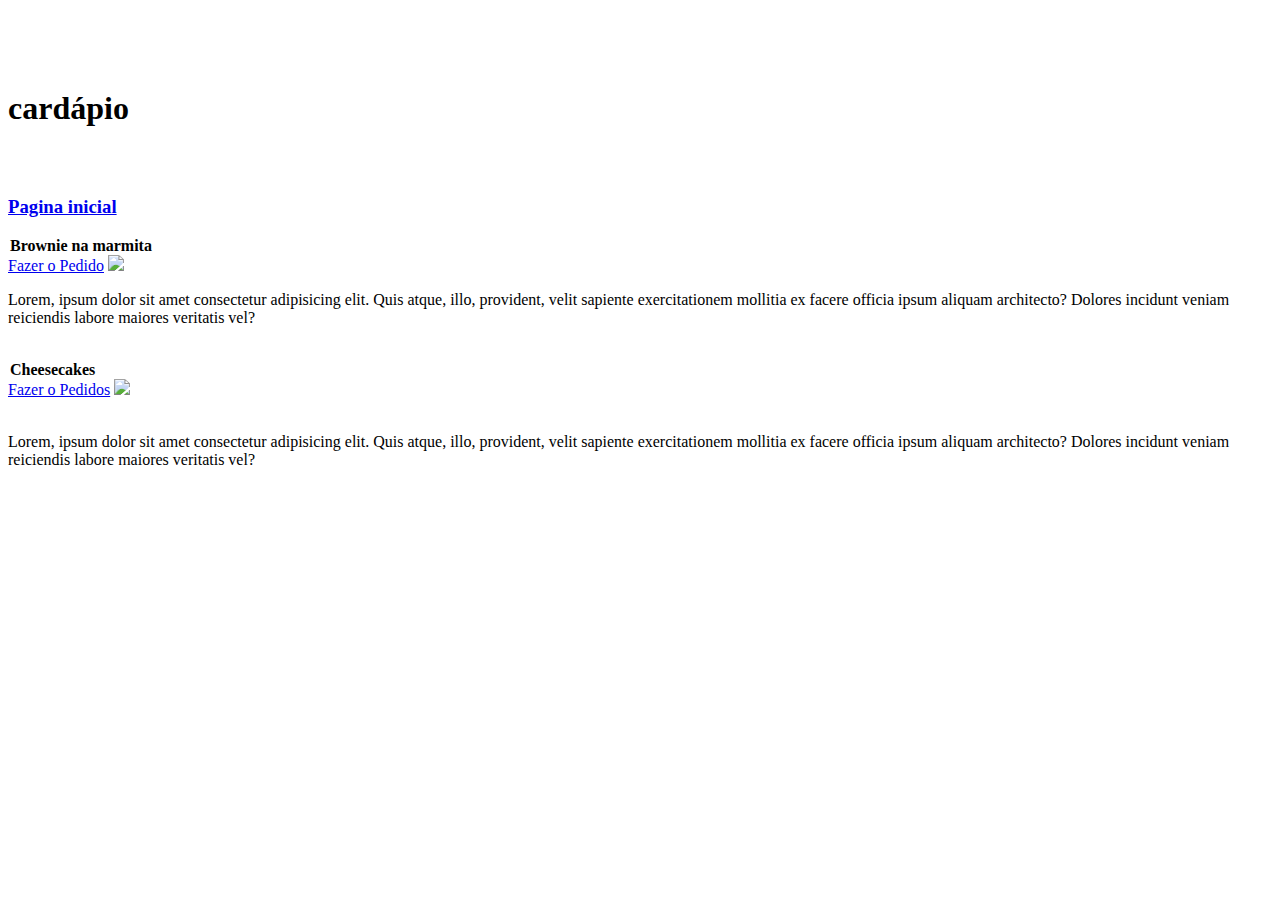
==== cardapio.html @ a3a62522 "Add files via upload" ====
<!DOCTYPE html>
<html lang="en">
<head>
    <link rel="stylesheet" href="https://stackpath.bootstrapcdn.com/bootstrap/4.1.3/css/bootstrap.min.css" integrity="sha384-MCw98/SFnGE8fJT3GXwEOngsV7Zt27NXFoaoApmYm81iuXoPkFOJwJ8ERdknLPMO" crossorigin="anonymous">
    <meta charset="UTF-8">
    <meta name="viewport" content="width=device-width, initial-scale=1.0">
    <title>Document</title>
    <link rel="stylesheet" href="index.css">
    <style>
       
    </style>

</head>
<body>
    <h1 class="cardapio"> 
    <br>    
          <p>cardápio</p>    
    </h1>
   <br>
    <h3 class="Brownie">
        <a href="pagina_inicial.html" class="buton">Pagina inicial</a>
    </h3>

    <header class="img">
        
        <div class="center">
            <legend><b>Brownie na marmita</b></legend>
            <a href="https://wa.me/c/558182174221" class="buton">Fazer o Pedido</a>
            <img src="./img/brownie.jpg"></div>              
            <p>
                Lorem, ipsum dolor sit amet consectetur adipisicing elit. Quis atque, illo, provident, velit sapiente exercitationem mollitia ex facere officia ipsum aliquam architecto? Dolores incidunt veniam reiciendis labore maiores veritatis vel?
            </p>
            <br>
        </div>
        <div class="center">
            <legend><b>Cheesecakes</b></legend>
            <a href="formulario_cheesecake.html" class="buton">Fazer o Pedidos</a>
            <img src="./img/cheesecake.jpg"></div>
            <br>
            <p>
                Lorem, ipsum dolor sit amet consectetur adipisicing elit. Quis atque, illo, provident, velit sapiente exercitationem mollitia ex facere officia ipsum aliquam architecto? Dolores incidunt veniam reiciendis labore maiores veritatis vel?
             </p>
             
        </div>
            
    </header>

</body>
</html>
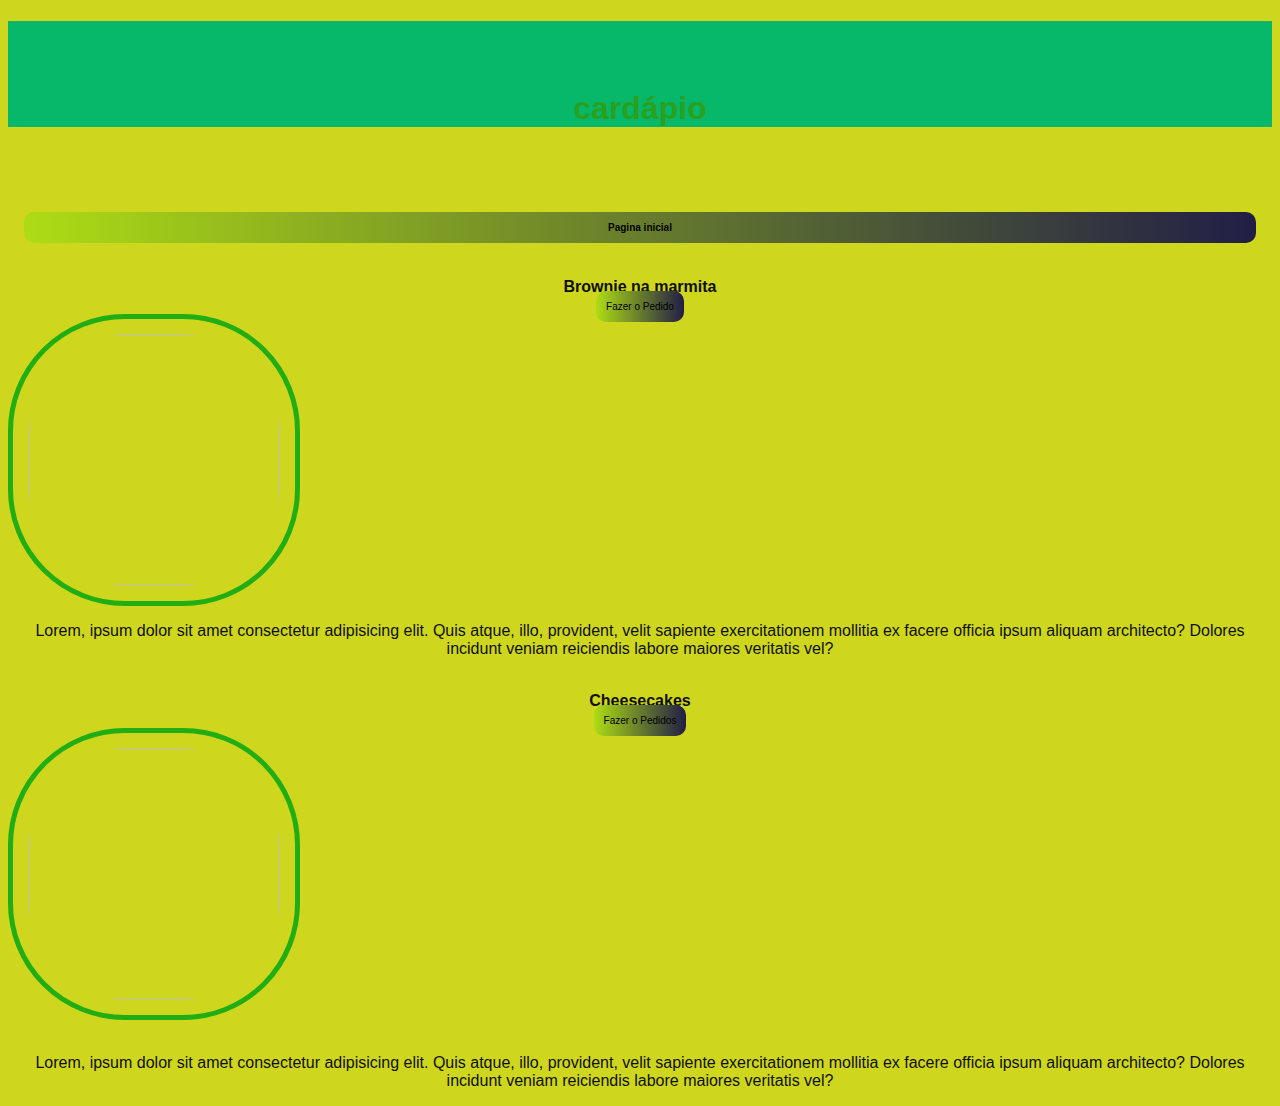
==== commit b3eaabcb: "Add files via upload" ====
--- a/cardapio.html
+++ b/cardapio.html
@@ -8,7 +8,44 @@
     <title>Document</title>
     <link rel="stylesheet" href="index.css">
     <style>
-       
+        body{
+        background-color: rgb(206, 215, 29);
+        text-align: center;
+
+       }
+       h3{
+        display: flex;
+        justify-content: space-between;
+        list-style-type: none;
+        align-items: center;
+        padding: 16px;
+        font-family: Arial, Helvetica, sans-serif;
+        color: rgb(60, 255, 0);
+       }
+       header img{
+        
+        width: 250px;
+        height: 250px;
+        border-radius: 40%;
+        border: 5px solid rgb(33, 173, 20);
+        display: flex;
+        justify-content: space-between;
+        list-style-type: none;
+        align-items: center;
+        padding: 16px;
+        }
+        .cardapio{
+        background-color: rgb(7, 184, 107);
+        }
+        .buton{
+            background-image: linear-gradient(to right,rgb(173, 220, 20), rgb(33, 30, 70));
+            color: black;
+            padding: 10px;
+        }
+        .buton:hover
+    {
+        background-image: linear-gradient(to right,rgb(33, 30, 70), rgb(173, 220, 20));
+    }
     </style>
 
 </head>
@@ -19,7 +56,7 @@
     </h1>
    <br>
     <h3 class="Brownie">
-        <a href="pagina_inicial.html" class="buton">Pagina inicial</a>
+        <a href="index.html" class="buton">Pagina inicial</a>
     </h3>
 
     <header class="img">
@@ -35,7 +72,7 @@
         </div>
         <div class="center">
             <legend><b>Cheesecakes</b></legend>
-            <a href="formulario_cheesecake.html" class="buton">Fazer o Pedidos</a>
+            <a href="https://wa.me/c/558182174221" class="buton">Fazer o Pedidos</a>
             <img src="./img/cheesecake.jpg"></div>
             <br>
             <p>
--- a/index.css
+++ b/index.css
@@ -0,0 +1,80 @@
+body{
+    color: rgb(16, 15, 15);
+    background-color: rgb(206, 215, 29);
+    font-family: Arial, Helvetica, sans-serif;
+}
+
+ul{
+    display: flex;
+    justify-content: space-between;
+    list-style-type: none;
+    align-items: center;
+    padding: 16px;
+}
+
+a{
+    color: rgb(14, 13, 13);
+    text-decoration: none;
+}
+
+header img{
+    width: 250px;
+    height: 250px;
+    border-radius: 40%;
+    border: 5px solid rgb(33, 173, 20);
+}
+
+.center{
+    text-align: center;
+}
+
+h1{
+    color: rgb(42, 160, 31);
+}
+
+footer img{
+    width: 40px;
+    height: 20px;
+}
+
+footer{
+    display: flex;
+    justify-content: center;
+}
+
+.container{
+    padding: 7px 60px;
+}
+
+nav a:hover{
+    color: green;
+}
+
+.container{
+    padding: opx 100px;
+}
+#contact.html{
+    background-color: blue;
+    color: blue;
+}
+main{
+    background-color: rgb(81, 86, 229);
+    padding: 30px;
+   
+    text-align: center;
+}
+.buton{
+        
+    background-image: linear-gradient(to right,rgb(173, 220, 20), rgb(55, 125, 29));
+    width: 100%;
+    border: none;
+    padding: 10px;
+    color: white;
+    font-size: 10px;
+    cursor: pointer;
+    border-radius: 10px;
+}
+.buton:hover
+{
+    background-image: linear-gradient(to right,rgb(55, 125, 29), rgb(173, 220, 20));
+}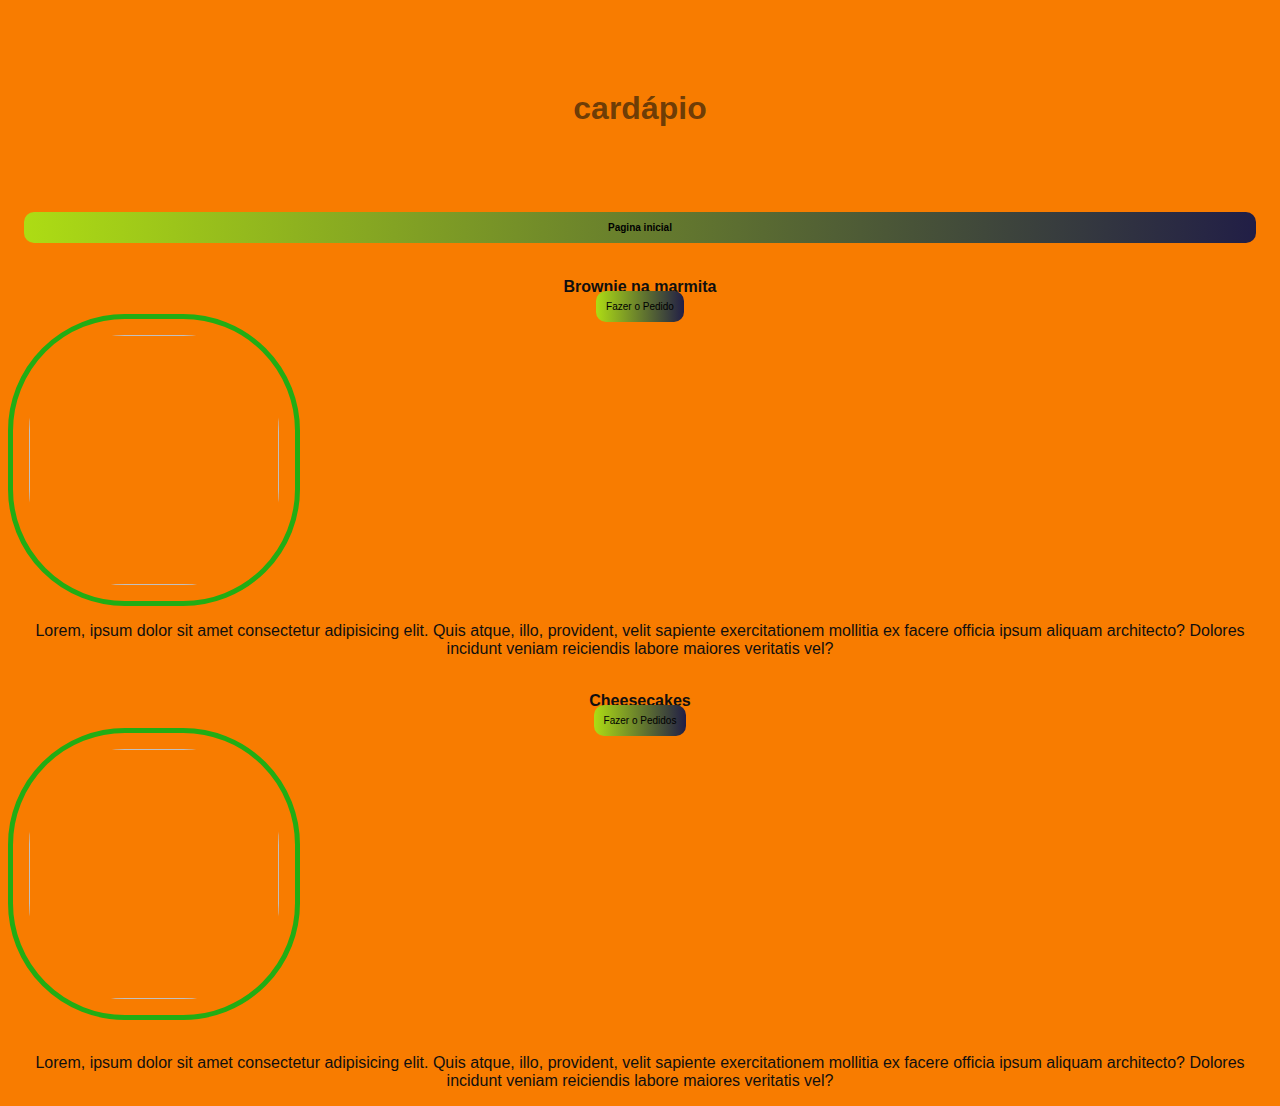
==== commit 19b31016: "Add files via upload" ====
--- a/cardapio.html
+++ b/cardapio.html
@@ -9,9 +9,11 @@
     <link rel="stylesheet" href="index.css">
     <style>
         body{
-        background-color: rgb(206, 215, 29);
+        background-color: rgb(248, 124, 0);
         text-align: center;
-
+       }
+       h1{
+        color: rgba(5, 12, 12, 0.587)
        }
        h3{
         display: flex;
@@ -35,7 +37,8 @@
         padding: 16px;
         }
         .cardapio{
-        background-color: rgb(7, 184, 107);
+        background-color: rgb(248, 124, 0);
+        
         }
         .buton{
             background-image: linear-gradient(to right,rgb(173, 220, 20), rgb(33, 30, 70));
@@ -50,7 +53,7 @@
 
 </head>
 <body>
-    <h1 class="cardapio"> 
+    <h1 class="cardapio" class="box"> 
     <br>    
           <p>cardápio</p>    
     </h1>
--- a/index.css
+++ b/index.css
@@ -1,7 +1,10 @@
 body{
     color: rgb(16, 15, 15);
-    background-color: rgb(206, 215, 29);
+    background-color: rgb(141, 221, 227);
     font-family: Arial, Helvetica, sans-serif;
+}
+nav{
+    background-color: rgb(141, 221, 227);
 }
 
 ul{
@@ -21,7 +24,8 @@
     width: 250px;
     height: 250px;
     border-radius: 40%;
-    border: 5px solid rgb(33, 173, 20);
+    border: 5px solid rgb(141, 221, 227);
+    
 }
 
 .center{
@@ -29,7 +33,12 @@
 }
 
 h1{
-    color: rgb(42, 160, 31);
+    color: rgb(248, 124, 0);
+    text-align: center;
+}
+h2{
+    font-size: 15px;
+    text-align: center;
 }
 
 footer img{
@@ -65,7 +74,7 @@
 }
 .buton{
         
-    background-image: linear-gradient(to right,rgb(173, 220, 20), rgb(55, 125, 29));
+    background-image: linear-gradient(to right,rgb(173, 220, 20), rgb(248, 124, 0));
     width: 100%;
     border: none;
     padding: 10px;
@@ -76,5 +85,5 @@
 }
 .buton:hover
 {
-    background-image: linear-gradient(to right,rgb(55, 125, 29), rgb(173, 220, 20));
+    background-image: linear-gradient(to right,rgb(248, 124, 0), rgb(173, 220, 20));
 }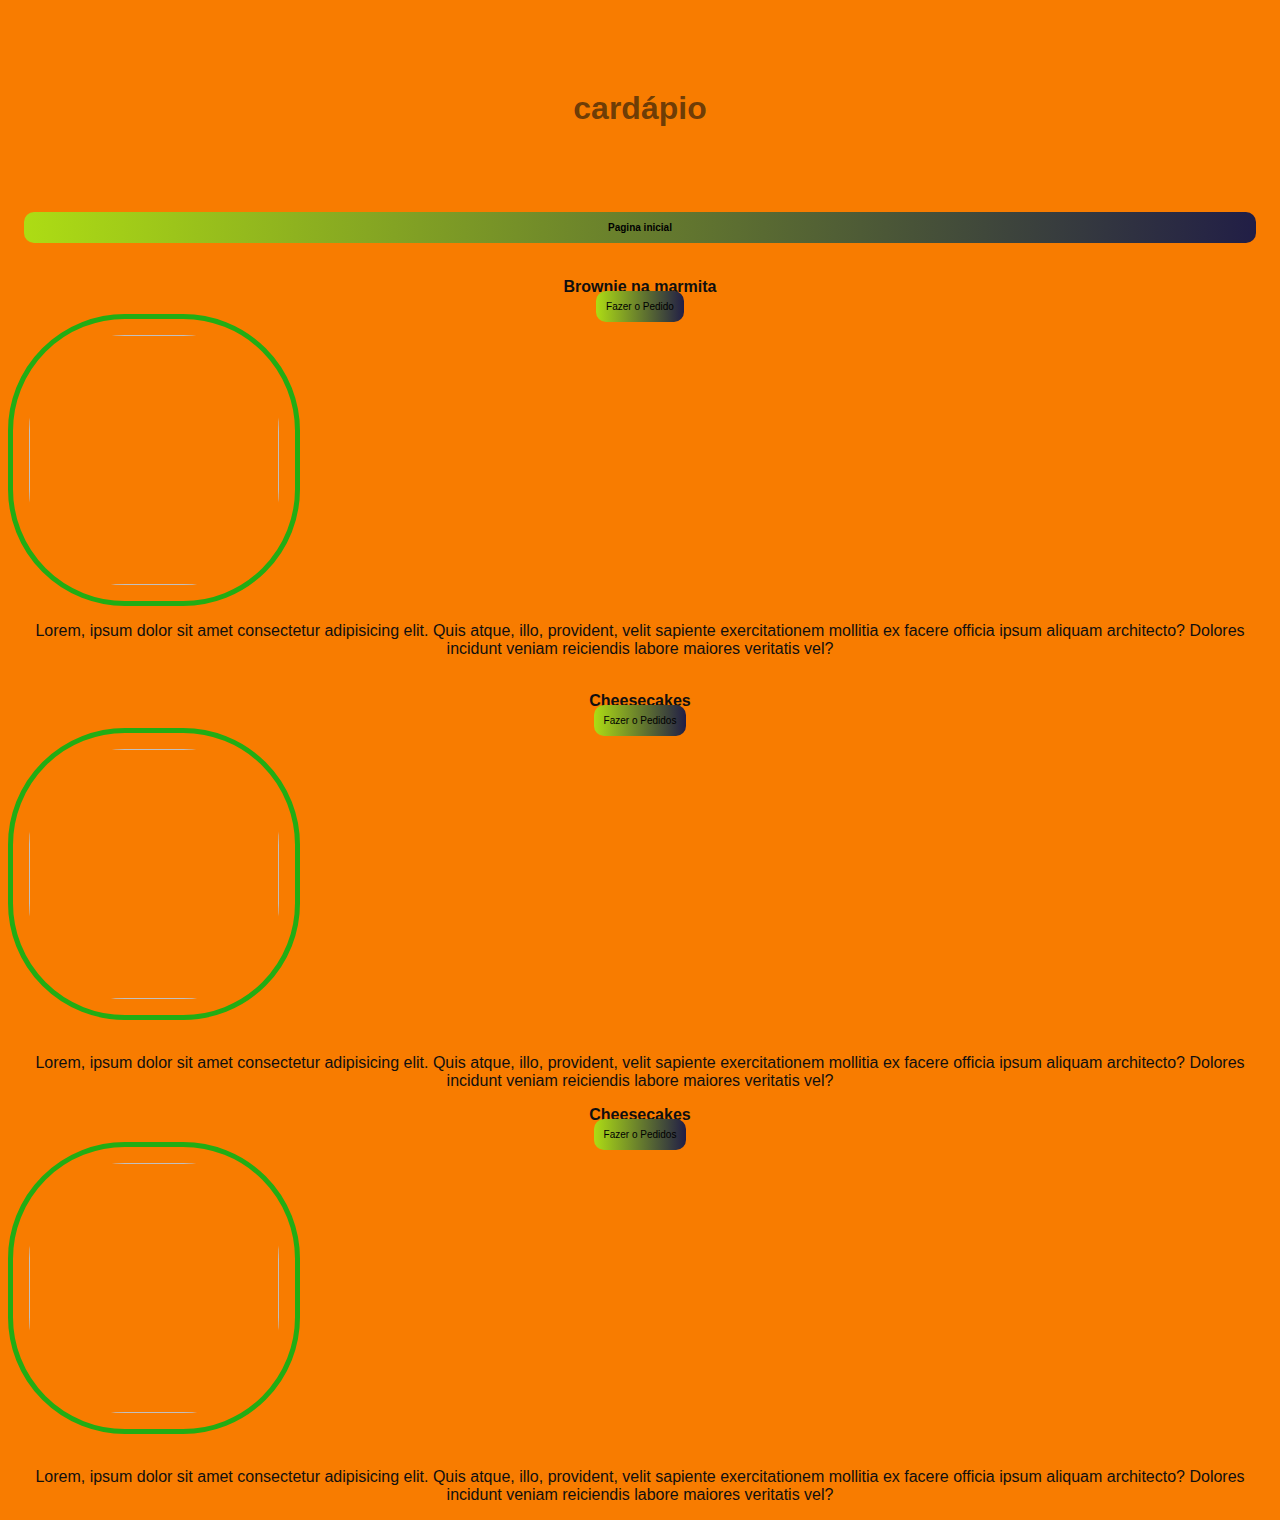
==== commit 0e593b88: "Add files via upload" ====
--- a/cardapio.html
+++ b/cardapio.html
@@ -49,6 +49,50 @@
     {
         background-image: linear-gradient(to right,rgb(33, 30, 70), rgb(173, 220, 20));
     }
+
+    @media screen and (max-width: 768px) {
+    body{
+       
+        width: 98%;
+       }
+    }
+
+    @media screen and (max-width: 768px) {
+    body{
+        
+        width: 98%;
+        padding: 15px;
+       }
+    }
+
+    @media screen and (max-width: 768px){
+        header{
+            width: 100%;
+            text-align: center;
+            padding: 0px;
+        }
+    }
+
+    @media screen and (max-width: 600px) {
+    body{
+       
+        width: 98%;
+        padding: 15px;
+       }
+    }
+
+    @media screen and (max-width: 600px){
+        header{
+            width: 100%;
+            text-align: center;
+            padding: 0px;
+        }
+    }
+
+
+
+
+
     </style>
 
 </head>
@@ -73,6 +117,7 @@
             </p>
             <br>
         </div>
+
         <div class="center">
             <legend><b>Cheesecakes</b></legend>
             <a href="https://wa.me/c/558182174221" class="buton">Fazer o Pedidos</a>
@@ -80,8 +125,17 @@
             <br>
             <p>
                 Lorem, ipsum dolor sit amet consectetur adipisicing elit. Quis atque, illo, provident, velit sapiente exercitationem mollitia ex facere officia ipsum aliquam architecto? Dolores incidunt veniam reiciendis labore maiores veritatis vel?
-             </p>
-             
+            </p>
+        </div>
+
+        <div class="center">
+            <legend><b>Cheesecakes</b></legend>
+            <a href="formulario_cheesecake.html" class="buton">Fazer o Pedidos</a>
+            <img src="./img/cheesecake.jpg"></div>
+            <br>
+            <p>
+                Lorem, ipsum dolor sit amet consectetur adipisicing elit. Quis atque, illo, provident, velit sapiente exercitationem mollitia ex facere officia ipsum aliquam architecto? Dolores incidunt veniam reiciendis labore maiores veritatis vel?
+            </p>
         </div>
             
     </header>
--- a/index.css
+++ b/index.css
@@ -86,4 +86,55 @@
 .buton:hover
 {
     background-image: linear-gradient(to right,rgb(248, 124, 0), rgb(173, 220, 20));
+}
+@media screen and (max-width: 768px) {
+    body{
+       
+        width: 98%;
+    }
+}
+@media screen and (max-width: 600px) {
+    body{
+        
+        width: 100%;
+        padding: 10px;
+    }
+}
+@media screen and (max-width: 600px) {
+    li{
+        width: 98%;
+        font-size: 20px;
+        padding: 10px;
+    }
+}
+
+@media screen and (max-width: 600px) {
+    header,img{
+        width: 100%;
+        padding: 5px;
+    }
+}
+
+@media screen and (max-width: 768px) {
+    li{
+        width: 100%;
+        font-size: 20px;
+        padding: 0px;
+    }
+}
+
+@media screen and (max-width: 768px) {
+    header,img{
+        width:98%;
+        padding: 5px;
+    }
+}
+
+@media screen and (max-width: 768px) {
+    nav{
+        width: 100%;
+        font-size: 20px;
+        padding: 5px;
+        text-align: center;
+    }
 }